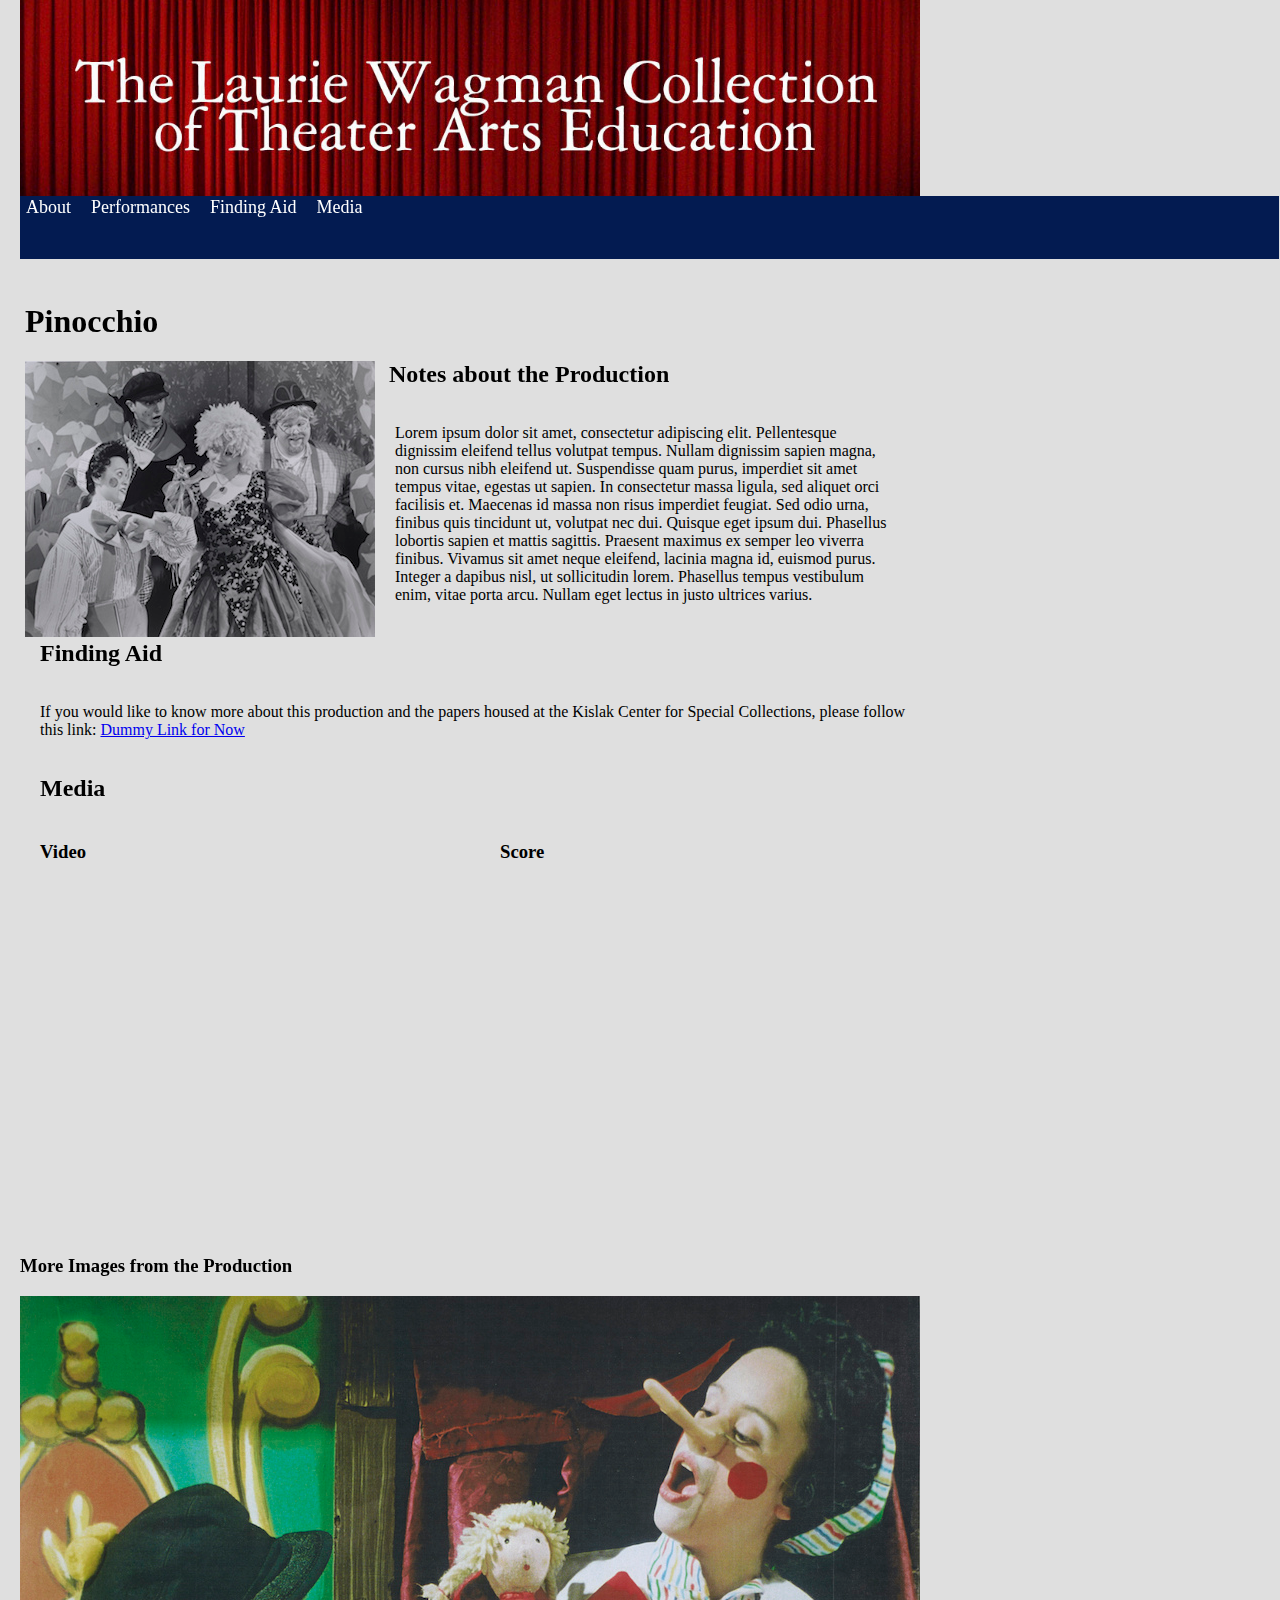
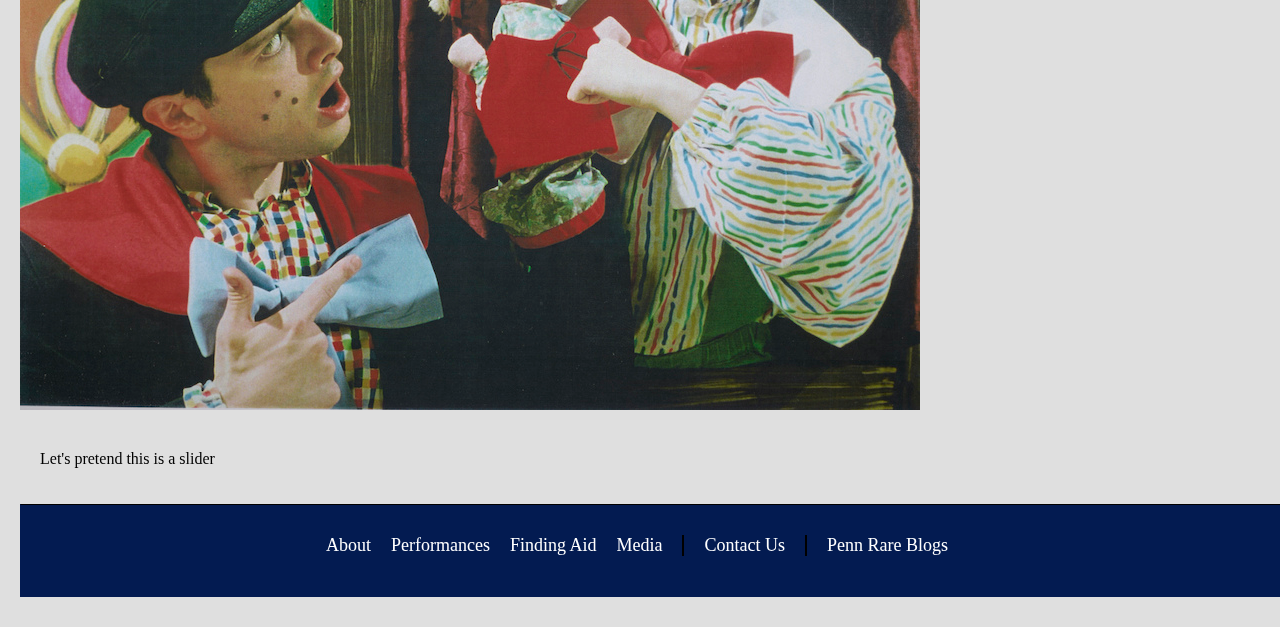
==== example.html @ ba4db775 "adding example website" ====
<!DOCTYPE html>
	<html lang="en-US">
		<body>
			<head> 
				<meta charset="UTF-8">
				<title> The Laurie Wagman Collection of Theater Arts Education Performances</title>
				<link rel="stylesheet" type:"text/css" href="scss/example.css">
				<script src="http://ajax.googleapis.com/ajax/libs/jquery/1.11.2/jquery.min.js"></script>
				<script src="example.js" type="text/javascript"> </script>	
			</head>
	<!--Wagman Banner-->
			<div>
			<img src="images/theatre.jpg" class="theater">	
			</div>		

	<!--Internal Header-->
			<div>
				<nav> 	
					<ul class="nav-main">
						<li><a href="index.html">About</a>
							<ul class="nav-sub">
								<li><a href="#">TAFY</a></li>
								<li><a href="#">The Donor</a></li>
							</ul>
						</li>				
						<li><a href="#">Performances</a></li>
						<li><a href="#">Finding Aid</a></li>	
						<li><a href="#"> Media</a></li>	
					</ul>
				</nav>		

			</div>	
			<div class="wtvr">
				<h1> Pinocchio </h1>
				<img src="images/MSColl1075_photo0017.jpg" class="pin">	
					<h2 class="perf"> Notes about the Production </h2>
					<p class="bar">Lorem ipsum dolor sit amet, consectetur adipiscing elit. Pellentesque dignissim eleifend tellus volutpat tempus. Nullam dignissim sapien magna, non cursus nibh eleifend ut. Suspendisse quam purus, imperdiet sit amet tempus vitae, egestas ut sapien. In consectetur massa ligula, sed aliquet orci facilisis et. Maecenas id massa non risus imperdiet feugiat. Sed odio urna, finibus quis tincidunt ut, volutpat nec dui. Quisque eget ipsum dui. Phasellus lobortis sapien et mattis sagittis. Praesent maximus ex semper leo viverra finibus. Vivamus sit amet neque eleifend, lacinia magna id, euismod purus. Integer a dapibus nisl, ut sollicitudin lorem. Phasellus tempus vestibulum enim, vitae porta arcu. Nullam eget lectus in justo ultrices varius. </p>
					<h2> Finding Aid </h2>
					<p> If you would like to know more about this production and the papers housed at the Kislak Center for Special Collections, please follow this link: <a href="http://www.library.upenn.edu/kislak/"> Dummy Link for Now </a>
					<h2> Media </h2>
					<div class="media"> 
						<h3> Video </h3>
						<iframe width="420" height="315" src="https://www.youtube.com/embed/iAykOz1gWi4" frameborder="0" allowfullscreen></iframe>
					</div>
					<div class="media"> 
						<h3> Score </h3>
						<iframe style="border: 0; width: 350px; height: 350px;" src="https://bandcamp.com/EmbeddedPlayer/track=550565501/size=large/bgcol=ffffff/linkcol=0687f5/minimal=true/transparent=true/" seamless><a href="http://benrosen.bandcamp.com/track/traum-a">Traum(a) by Ben Rosen</a></iframe>
					</div>	
			<!--		<div class="slider">
					    <ul class="slides">
					      <li>
					        <img src="http://lorempixel.com/580/250/nature/1"> <!-- random image 
					        <div class="caption center-align">
					          <h3>This is our big Tagline!</h3>
					          <h5 class="light grey-text text-lighten-3">Here's our small slogan.</h5>
					        </div>
					      </li>
					      <li>
					        <img src="http://lorempixel.com/580/250/nature/2"> <!-- random image 
					        <div class="caption left-align">
					          <h3>Left Aligned Caption</h3>
					          <h5 class="light grey-text text-lighten-3">Here's our small slogan.</h5>
					        </div>
					      </li>
					      <li>
					        <img src="http://lorempixel.com/580/250/nature/3"> <!-- random image 
					        <div class="caption right-align">
					          <h3>Right Aligned Caption</h3>
					          <h5 class="light grey-text text-lighten-3">Here's our small slogan.</h5>
					        </div>
					      </li>
					      <li>
					        <img src="http://lorempixel.com/580/250/nature/4"> <!-- random image 
					        <div class="caption center-align">
					          <h3>This is our big Tagline!</h3>
					          <h5 class="light grey-text text-lighten-3">Here's our small slogan.</h5>
					        </div>
					      </li>
					    </ul>
					  </div> -->
					  <div>
					  	<h3 class="foo"> More Images from the Production </h3>
					  	<img src="images/MSColl1075_photo0014.jpg" class="spcl">
					  	<p> Let's pretend this is a slider </p>
					  </div>
			</div>
			<footer>
				<div>
					<nav> 
						<ul class="nav-btm">
							<li><a href="#">About</a>
								<ul class="nav-sub">
									<li><a href="#">TAFY</a></li>
									<li><a href="#">The Donor</a></li>
								</ul>
							</li>				
							<li><a href="#">Performances</a></li>
							<li><a href="#">Finding Aid</a></li>	
							<li class="bar"><a href="#"> Media</a></li>	
							<li class="bar"><a href="#"> Contact Us</a></li>
							<li><a href="https://pennrare.wordpress.com/"> Penn Rare Blogs</a></li>
						</ul>
					</nav>	
				</div>	
			</footer>	
		</body>
---- scss/example.css ----
body {
  margin-top: 0px;
  background-color: #dfdfdf;
  margin-left: 20px; }

nav ul {
  display: inline-block;
  list-style: none;
  font-size: 18px;
  padding-left: 5px;
  padding-bottom: 40px;
  border-style: solid;
  border-width: 1px;
  border-color: #031B51;
  background: #031B51;
  margin-top: 0;
  width: 100%; }
  nav ul li {
    float: left;
    margin-right: 20px; }
    nav ul li a {
      text-decoration: none;
      color: #ffffff; }
      nav ul li a:hover {
        background-color: #eee;
        color: #8f002c; }

nav ul li ul.nav-sub {
  display: none;
  position: absolute;
  margin: 0px;
  padding-left: 0px; }
  nav ul li ul.nav-sub li {
    float: none; }

nav ul li:hover ul.nav-sub {
  display: block; }

img.side {
  float: left; }

img.theater {
  float: left;
  width: 900px;
  height: auto; }

h1 {
  margin-left: 5px; }

img.pin {
  float: left;
  margin-left: 5px; }

div.wtvr {
  float: left;
  width: 900px; }

h2 {
  padding-left: 20px; }

h2.perf {
  margin-left: 169px;
  padding-left: 200px; }

p {
  float: left;
  padding-left: 20px;
  padding-bottom: 20px; }

p.bar {
  float: left;
  width: 500px; }

div.media {
  margin-left: 20px;
  margin-right: 20px;
  padding-bottom: 20px;
  float: left; }

h3.foo {
  clear: both; }

img.spcl {
  padding-bottom: 20px; }

nav ul.nav-btm {
  border-top: 1px solid black;
  width: 1199px;
  padding-top: 30px;
  padding-left: 305px; }
nav li.bar {
  padding-right: 20px;
  border-right: 2px solid black; }

/*# sourceMappingURL=example.css.map */
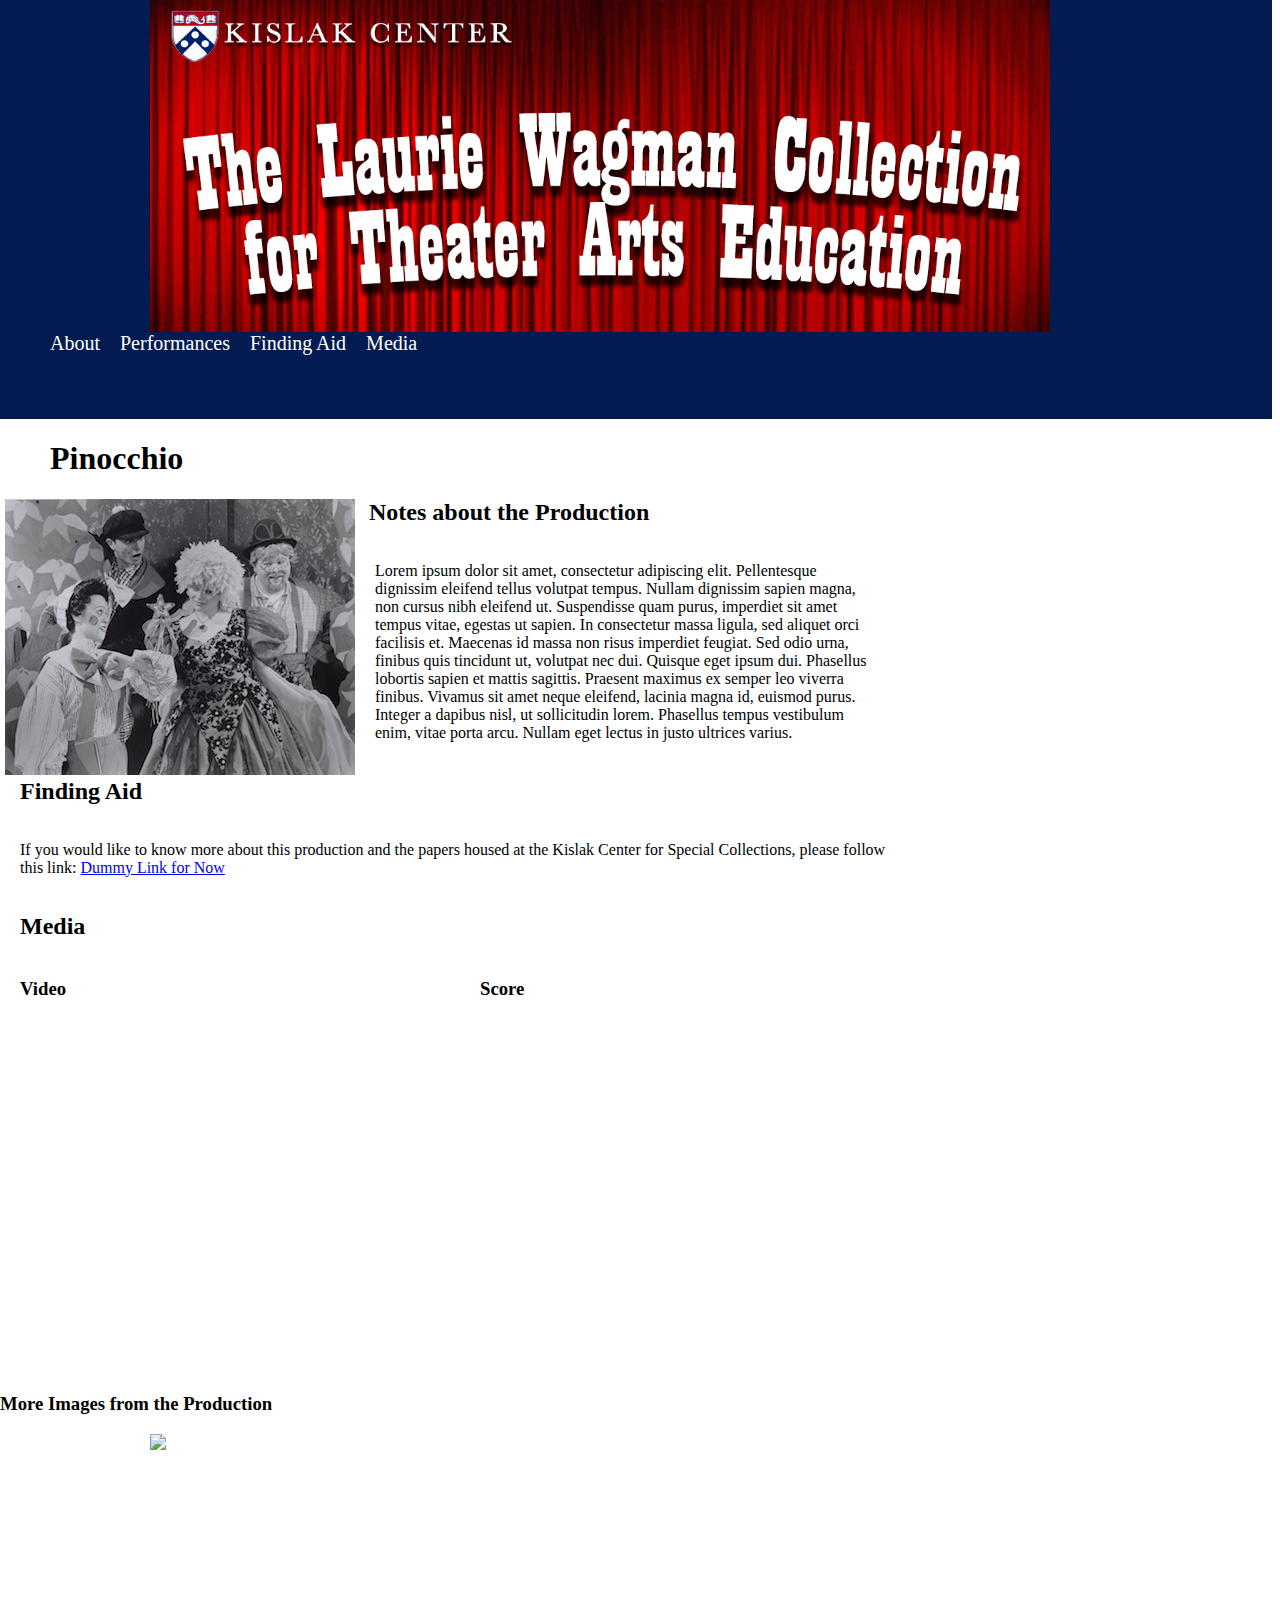
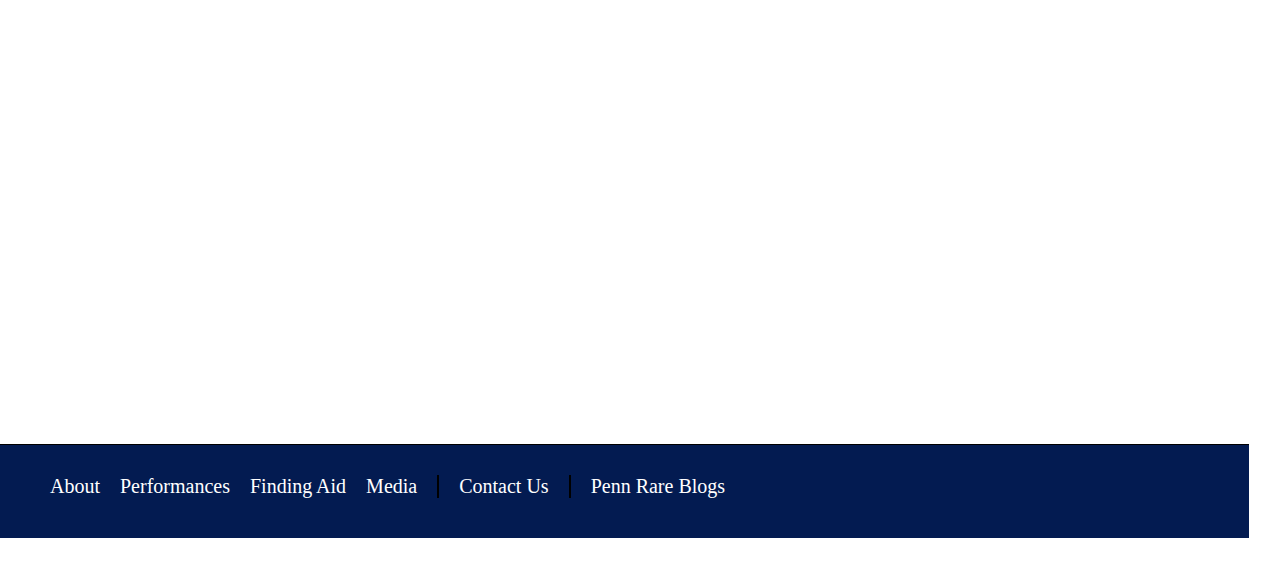
==== commit c2a7a9e1: "working sliders/font change" ====
--- a/example.html
+++ b/example.html
@@ -1,6 +1,5 @@
 <!DOCTYPE html>
 	<html lang="en-US">
-		<body>
 			<head> 
 				<meta charset="UTF-8">
 				<title> The Laurie Wagman Collection of Theater Arts Education Performances</title>
@@ -8,10 +7,12 @@
 				<script src="http://ajax.googleapis.com/ajax/libs/jquery/1.11.2/jquery.min.js"></script>
 				<script src="example.js" type="text/javascript"> </script>	
 			</head>
+			<body>
 	<!--Wagman Banner-->
+		<div class="banner">
 			<div>
-			<img src="images/theatre.jpg" class="theater">	
-			</div>		
+			<img src="images/banner.jpg" class="theater">	
+		</div>		
 
 	<!--Internal Header-->
 			<div>
@@ -28,8 +29,8 @@
 						<li><a href="#"> Media</a></li>	
 					</ul>
 				</nav>		
-
-			</div>	
+			</div>
+		</div>	
 			<div class="wtvr">
 				<h1> Pinocchio </h1>
 				<img src="images/MSColl1075_photo0017.jpg" class="pin">	
@@ -46,44 +47,21 @@
 						<h3> Score </h3>
 						<iframe style="border: 0; width: 350px; height: 350px;" src="https://bandcamp.com/EmbeddedPlayer/track=550565501/size=large/bgcol=ffffff/linkcol=0687f5/minimal=true/transparent=true/" seamless><a href="http://benrosen.bandcamp.com/track/traum-a">Traum(a) by Ben Rosen</a></iframe>
 					</div>	
-			<!--		<div class="slider">
-					    <ul class="slides">
-					      <li>
-					        <img src="http://lorempixel.com/580/250/nature/1"> <!-- random image 
-					        <div class="caption center-align">
-					          <h3>This is our big Tagline!</h3>
-					          <h5 class="light grey-text text-lighten-3">Here's our small slogan.</h5>
-					        </div>
-					      </li>
-					      <li>
-					        <img src="http://lorempixel.com/580/250/nature/2"> <!-- random image 
-					        <div class="caption left-align">
-					          <h3>Left Aligned Caption</h3>
-					          <h5 class="light grey-text text-lighten-3">Here's our small slogan.</h5>
-					        </div>
-					      </li>
-					      <li>
-					        <img src="http://lorempixel.com/580/250/nature/3"> <!-- random image 
-					        <div class="caption right-align">
-					          <h3>Right Aligned Caption</h3>
-					          <h5 class="light grey-text text-lighten-3">Here's our small slogan.</h5>
-					        </div>
-					      </li>
-					      <li>
-					        <img src="http://lorempixel.com/580/250/nature/4"> <!-- random image 
-					        <div class="caption center-align">
-					          <h3>This is our big Tagline!</h3>
-					          <h5 class="light grey-text text-lighten-3">Here's our small slogan.</h5>
-					        </div>
-					      </li>
-					    </ul>
-					  </div> -->
 					  <div>
 					  	<h3 class="foo"> More Images from the Production </h3>
-					  	<img src="images/MSColl1075_photo0014.jpg" class="spcl">
-					  	<p> Let's pretend this is a slider </p>
-					  </div>
+					  	<div class="slider">
+			  <div class="slides">
+			        <div class="slide" id= "slide-1"><img src="images/MSColl1075_photo0016.jpg"></div>
+			    <!--Image 1  -->
+			         <div class="slide" id= "slide-2"><img src="images/MSColl1075_photo0015.jpg"></div> 
+			        <!--Image 2 -->
+			        <div class="slide" id= "slide-3"><img src="images/MSColl1075_photo0014.jpg"></div> 
+			    <!-- Image 3--> 
 			</div>
+			</div>
+			
+			</div>
+		</body>	
 			<footer>
 				<div>
 					<nav> 
@@ -103,4 +81,5 @@
 					</nav>	
 				</div>	
 			</footer>	
-		</body>	+			
+	</html>	--- a/scss/example.css
+++ b/scss/example.css
@@ -1,18 +1,45 @@
+.slider {
+  margin-left: 150px;
+  overflow: hidden;
+  height: 600px;
+  width: 900px;
+  margin-bottom: 10px; }
+
+.slides {
+  width: 100%;
+  height: 100%;
+  position: relative; }
+
+.slide {
+  width: 100%;
+  height: 100%;
+  display: none;
+  position: absolute; }
+
+.slide:first-child {
+  display: block; }
+
 body {
   margin-top: 0px;
-  background-color: #dfdfdf;
-  margin-left: 20px; }
+  margin-left: 0px;
+  font-family: Didot; }
+
+div.banner {
+  background-color: #031B51;
+  width: 100%; }
+
+img.theater {
+  float: left;
+  margin-left: 150px;
+  width: 900px;
+  height: auto; }
 
 nav ul {
   display: inline-block;
   list-style: none;
-  font-size: 18px;
-  padding-left: 5px;
+  font-size: 20px;
+  padding-left: 50px;
   padding-bottom: 40px;
-  border-style: solid;
-  border-width: 1px;
-  border-color: #031B51;
-  background: #031B51;
   margin-top: 0;
   width: 100%; }
   nav ul li {
@@ -45,7 +72,7 @@
   height: auto; }
 
 h1 {
-  margin-left: 5px; }
+  margin-left: 50px; }
 
 img.pin {
   float: left;
@@ -65,7 +92,8 @@
 p {
   float: left;
   padding-left: 20px;
-  padding-bottom: 20px; }
+  padding-bottom: 20px;
+  font-family: 'Georgia'; }
 
 p.bar {
   float: left;
@@ -80,15 +108,43 @@
 h3.foo {
   clear: both; }
 
+.slide-buttons-wrap {
+  width: 100%;
+  overflow: auto;
+  text-align: center;
+  width: 900px;
+  margin-left: 120px; }
+  .slide-buttons-wrap .slide-buttons {
+    display: inline-block;
+    margin: 0 auto;
+    text-align: center; }
+
+button.slide-btn {
+  background-color: white;
+  color: white;
+  border: 1px solid black;
+  border-radius: 50%;
+  text-align: center;
+  display: block;
+  float: left;
+  margin: 0 auto;
+  position: relative;
+  margin-left: 10px;
+  width: 5px;
+  height: 15px; }
+  button.slide-btn.active {
+    background-color: #031B51;
+    color: #031B51; }
+
 img.spcl {
   padding-bottom: 20px; }
 
-nav ul.nav-btm {
+footer nav ul.nav-btm {
   border-top: 1px solid black;
   width: 1199px;
   padding-top: 30px;
-  padding-left: 305px; }
-nav li.bar {
+  background-color: #031B51; }
+footer nav li.bar {
   padding-right: 20px;
   border-right: 2px solid black; }
 
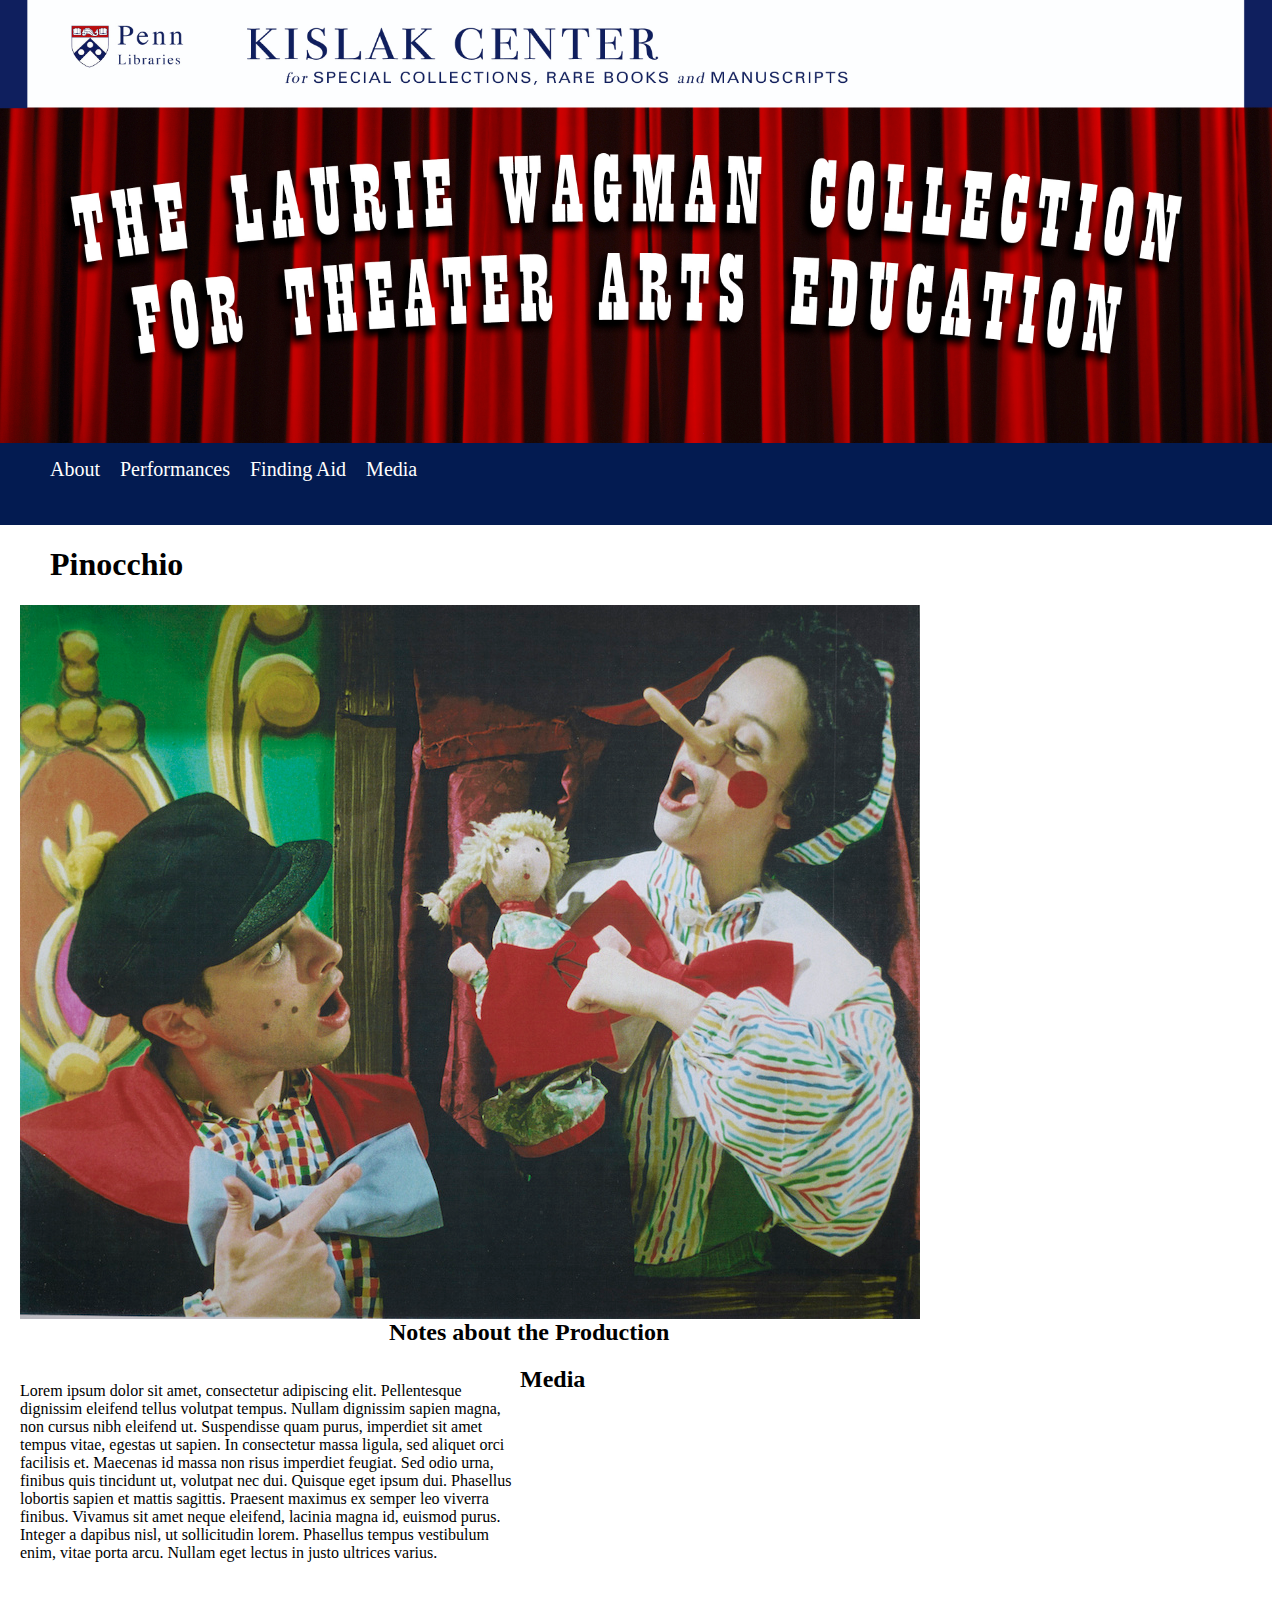
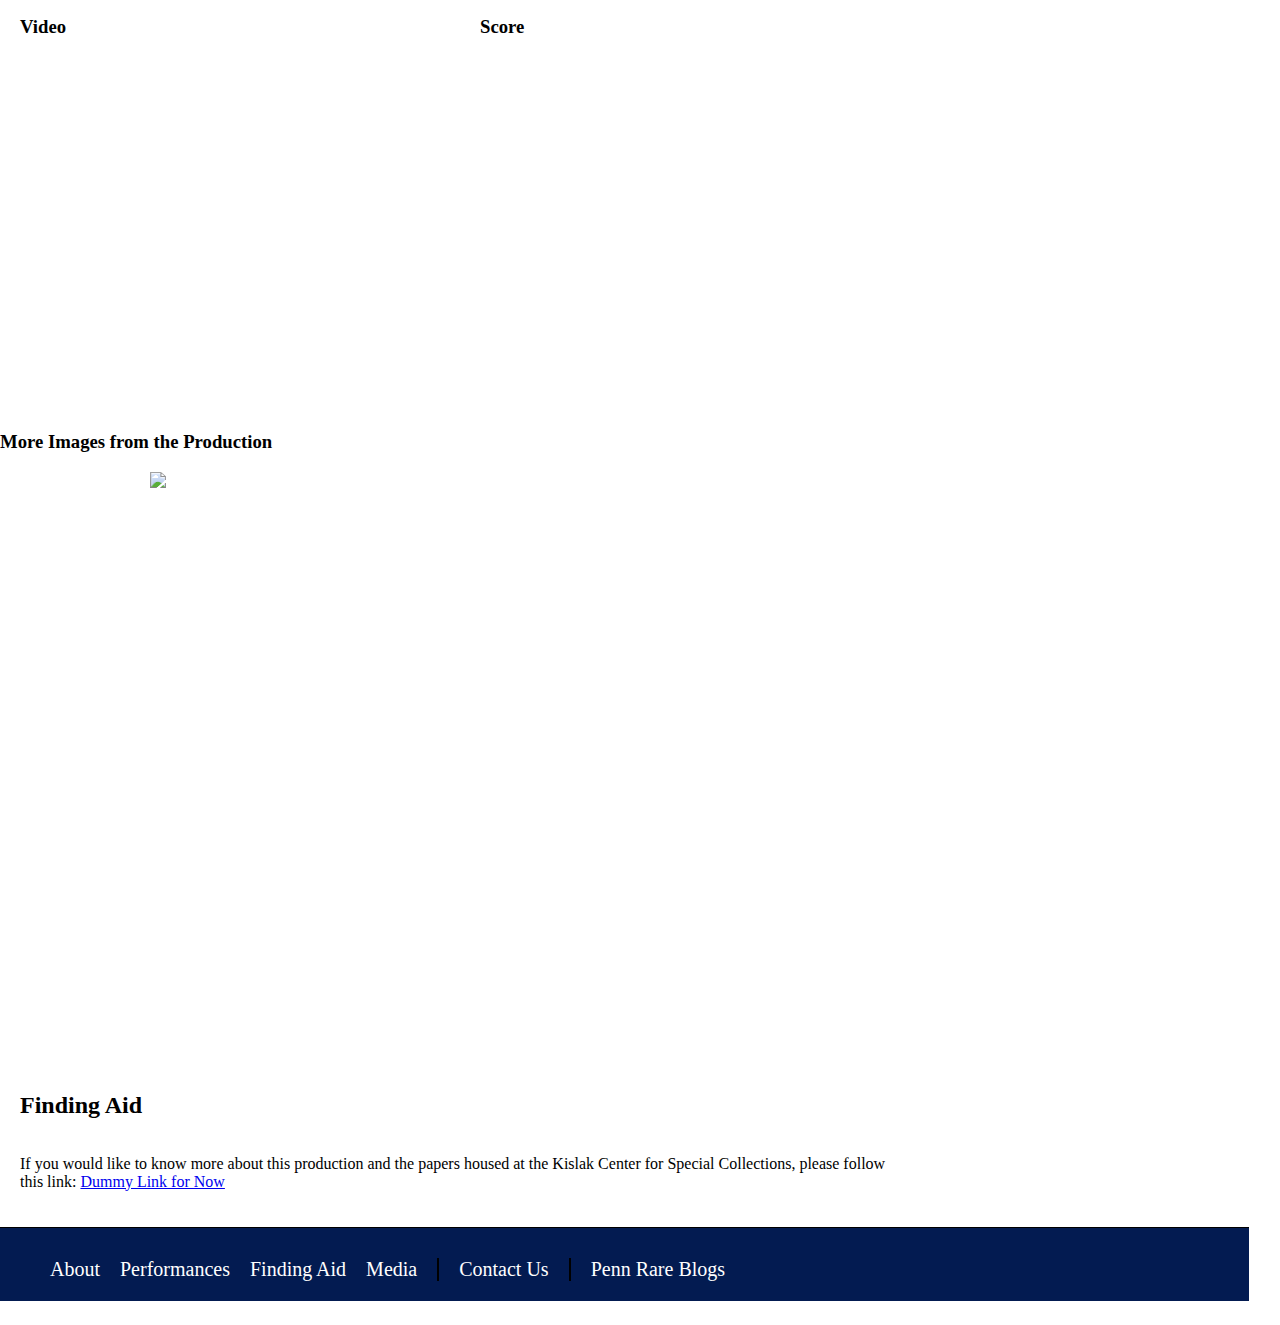
==== commit f70e5956: "minor changes" ====
--- a/example.html
+++ b/example.html
@@ -11,7 +11,7 @@
 	<!--Wagman Banner-->
 		<div class="banner">
 			<div>
-			<img src="images/banner.jpg" class="theater">	
+			<img src="images/banner1.jpg" class="theater">	
 		</div>		
 
 	<!--Internal Header-->
@@ -33,11 +33,10 @@
 		</div>	
 			<div class="wtvr">
 				<h1> Pinocchio </h1>
-				<img src="images/MSColl1075_photo0017.jpg" class="pin">	
+				<img src="images/MSColl1075_photo0014.jpg" class="pin">	
 					<h2 class="perf"> Notes about the Production </h2>
 					<p class="bar">Lorem ipsum dolor sit amet, consectetur adipiscing elit. Pellentesque dignissim eleifend tellus volutpat tempus. Nullam dignissim sapien magna, non cursus nibh eleifend ut. Suspendisse quam purus, imperdiet sit amet tempus vitae, egestas ut sapien. In consectetur massa ligula, sed aliquet orci facilisis et. Maecenas id massa non risus imperdiet feugiat. Sed odio urna, finibus quis tincidunt ut, volutpat nec dui. Quisque eget ipsum dui. Phasellus lobortis sapien et mattis sagittis. Praesent maximus ex semper leo viverra finibus. Vivamus sit amet neque eleifend, lacinia magna id, euismod purus. Integer a dapibus nisl, ut sollicitudin lorem. Phasellus tempus vestibulum enim, vitae porta arcu. Nullam eget lectus in justo ultrices varius. </p>
-					<h2> Finding Aid </h2>
-					<p> If you would like to know more about this production and the papers housed at the Kislak Center for Special Collections, please follow this link: <a href="http://www.library.upenn.edu/kislak/"> Dummy Link for Now </a>
+			<!--Media-->
 					<h2> Media </h2>
 					<div class="media"> 
 						<h3> Video </h3>
@@ -47,6 +46,7 @@
 						<h3> Score </h3>
 						<iframe style="border: 0; width: 350px; height: 350px;" src="https://bandcamp.com/EmbeddedPlayer/track=550565501/size=large/bgcol=ffffff/linkcol=0687f5/minimal=true/transparent=true/" seamless><a href="http://benrosen.bandcamp.com/track/traum-a">Traum(a) by Ben Rosen</a></iframe>
 					</div>	
+			<!--Slider-->		
 					  <div>
 					  	<h3 class="foo"> More Images from the Production </h3>
 					  	<div class="slider">
@@ -59,8 +59,11 @@
 			    <!-- Image 3--> 
 			</div>
 			</div>
-			
+		<!--Finding Aid-->
+			<h2> Finding Aid </h2>
+					<p> If you would like to know more about this production and the papers housed at the Kislak Center for Special Collections, please follow this link: <a href="http://www.library.upenn.edu/kislak/"> Dummy Link for Now </a>
 			</div>
+		<!--Footer--> 
 		</body>	
 			<footer>
 				<div>
--- a/scss/example.css
+++ b/scss/example.css
@@ -25,21 +25,19 @@
   font-family: Didot; }
 
 div.banner {
-  background-color: #031B51;
-  width: 100%; }
+  background-color: #031B51; }
 
 img.theater {
   float: left;
-  margin-left: 150px;
-  width: 900px;
-  height: auto; }
+  width: 100%;
+  padding-bottom: 15px; }
 
 nav ul {
   display: inline-block;
   list-style: none;
   font-size: 20px;
   padding-left: 50px;
-  padding-bottom: 40px;
+  padding-bottom: 20px;
   margin-top: 0;
   width: 100%; }
   nav ul li {
@@ -66,17 +64,13 @@
 img.side {
   float: left; }
 
-img.theater {
-  float: left;
-  width: 900px;
-  height: auto; }
-
 h1 {
   margin-left: 50px; }
 
 img.pin {
   float: left;
-  margin-left: 5px; }
+  margin-left: 20px;
+  width: 100%; }
 
 div.wtvr {
   float: left;
@@ -87,7 +81,7 @@
 
 h2.perf {
   margin-left: 169px;
-  padding-left: 200px; }
+  padding-left: 220px; }
 
 p {
   float: left;
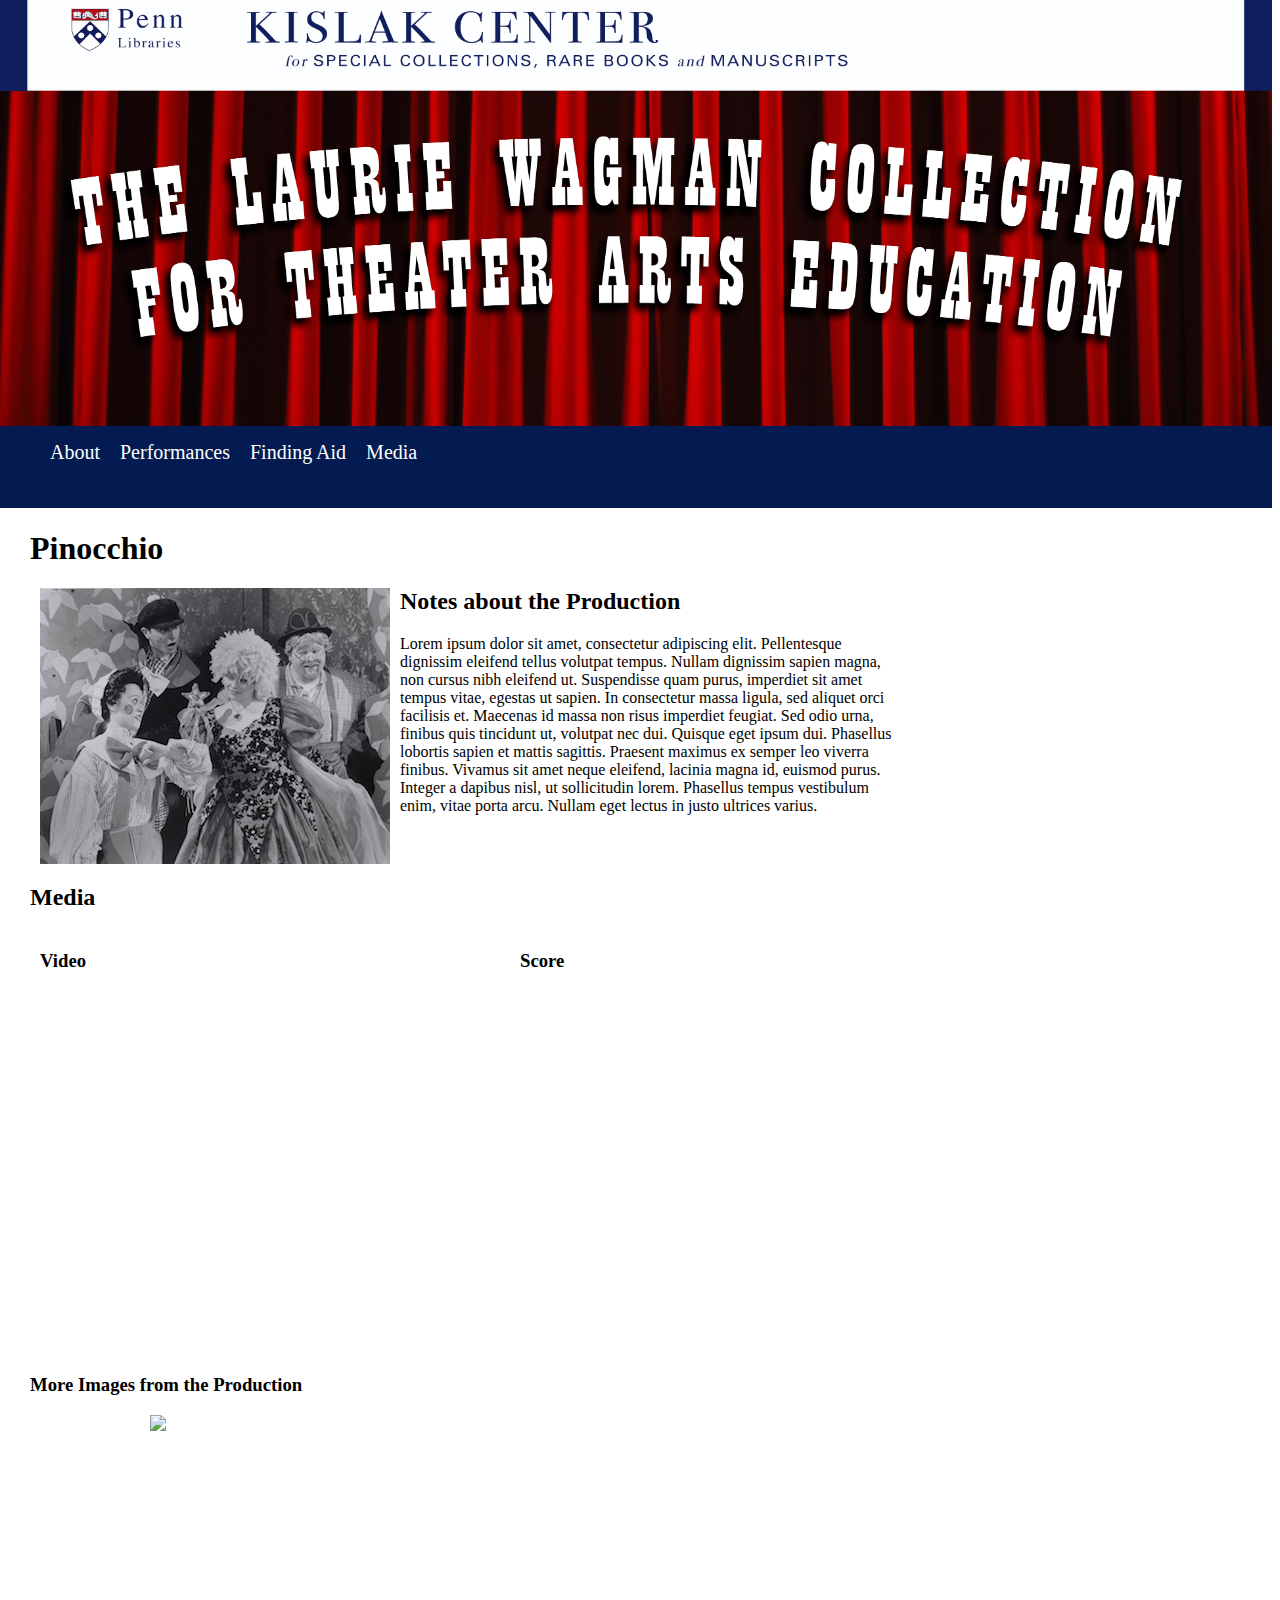
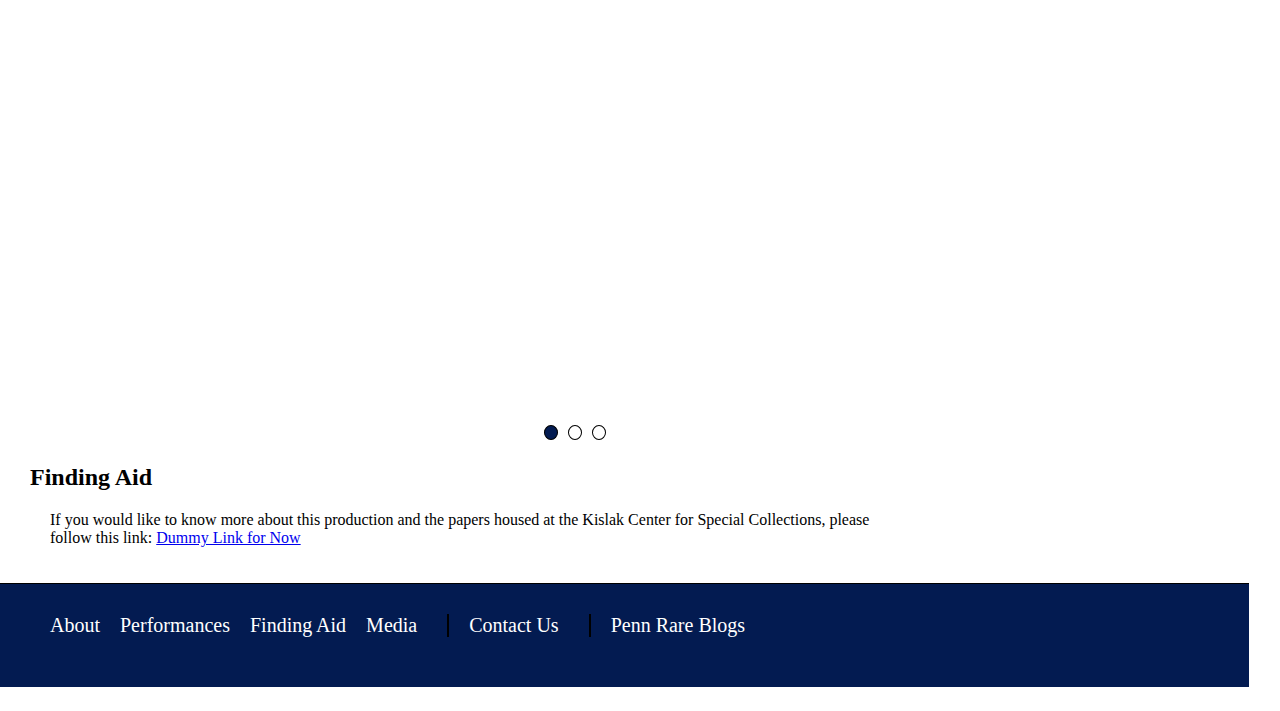
==== commit 204ad568: "turn and face the strange" ====
--- a/example.html
+++ b/example.html
@@ -33,11 +33,11 @@
 		</div>	
 			<div class="wtvr">
 				<h1> Pinocchio </h1>
-				<img src="images/MSColl1075_photo0014.jpg" class="pin">	
+				<img src="images/MSColl1075_photo0017.jpg" class="pin">	
 					<h2 class="perf"> Notes about the Production </h2>
 					<p class="bar">Lorem ipsum dolor sit amet, consectetur adipiscing elit. Pellentesque dignissim eleifend tellus volutpat tempus. Nullam dignissim sapien magna, non cursus nibh eleifend ut. Suspendisse quam purus, imperdiet sit amet tempus vitae, egestas ut sapien. In consectetur massa ligula, sed aliquet orci facilisis et. Maecenas id massa non risus imperdiet feugiat. Sed odio urna, finibus quis tincidunt ut, volutpat nec dui. Quisque eget ipsum dui. Phasellus lobortis sapien et mattis sagittis. Praesent maximus ex semper leo viverra finibus. Vivamus sit amet neque eleifend, lacinia magna id, euismod purus. Integer a dapibus nisl, ut sollicitudin lorem. Phasellus tempus vestibulum enim, vitae porta arcu. Nullam eget lectus in justo ultrices varius. </p>
 			<!--Media-->
-					<h2> Media </h2>
+					<h2 class="media"> Media </h2>
 					<div class="media"> 
 						<h3> Video </h3>
 						<iframe width="420" height="315" src="https://www.youtube.com/embed/iAykOz1gWi4" frameborder="0" allowfullscreen></iframe>
@@ -59,6 +59,10 @@
 			    <!-- Image 3--> 
 			</div>
 			</div>
+		<!--Slider Buttons-->
+			<div class="slide-buttons-wrap">
+				<div class='slide-buttons'></div>
+			</div>  	
 		<!--Finding Aid-->
 			<h2> Finding Aid </h2>
 					<p> If you would like to know more about this production and the papers housed at the Kislak Center for Special Collections, please follow this link: <a href="http://www.library.upenn.edu/kislak/"> Dummy Link for Now </a>
--- a/scss/example.css
+++ b/scss/example.css
@@ -22,6 +22,7 @@
 body {
   margin-top: 0px;
   margin-left: 0px;
+  margin-bottom: 0px;
   font-family: Didot; }
 
 div.banner {
@@ -65,41 +66,48 @@
   float: left; }
 
 h1 {
-  margin-left: 50px; }
+  margin-left: 30px; }
 
 img.pin {
   float: left;
-  margin-left: 20px;
-  width: 100%; }
+  margin-left: 40px;
+  padding-bottom: 20px; }
 
 div.wtvr {
-  float: left;
   width: 900px; }
 
 h2 {
-  padding-left: 20px; }
+  padding-left: 30px; }
+
+h2.media {
+  padding-left: 30px;
+  clear: both; }
 
 h2.perf {
-  margin-left: 169px;
-  padding-left: 220px; }
+  padding-left: 400px; }
 
 p {
-  float: left;
-  padding-left: 20px;
   padding-bottom: 20px;
-  font-family: 'Georgia'; }
+  font-family: 'Georgia';
+  padding-left: 50px; }
 
 p.bar {
-  float: left;
-  width: 500px; }
+  padding-left: 400px; }
 
 div.media {
   margin-left: 20px;
   margin-right: 20px;
-  padding-bottom: 20px;
+  padding-bottom: 30px;
   float: left; }
 
+h3 {
+  padding-left: 20px; }
+
+iframe {
+  padding-left: 20px; }
+
 h3.foo {
+  padding-left: 30px;
   clear: both; }
 
 .slide-buttons-wrap {
@@ -137,9 +145,10 @@
   border-top: 1px solid black;
   width: 1199px;
   padding-top: 30px;
-  background-color: #031B51; }
+  background-color: #031B51;
+  padding-bottom: 50px; }
 footer nav li.bar {
-  padding-right: 20px;
+  padding-right: 30px;
   border-right: 2px solid black; }
 
 /*# sourceMappingURL=example.css.map */
